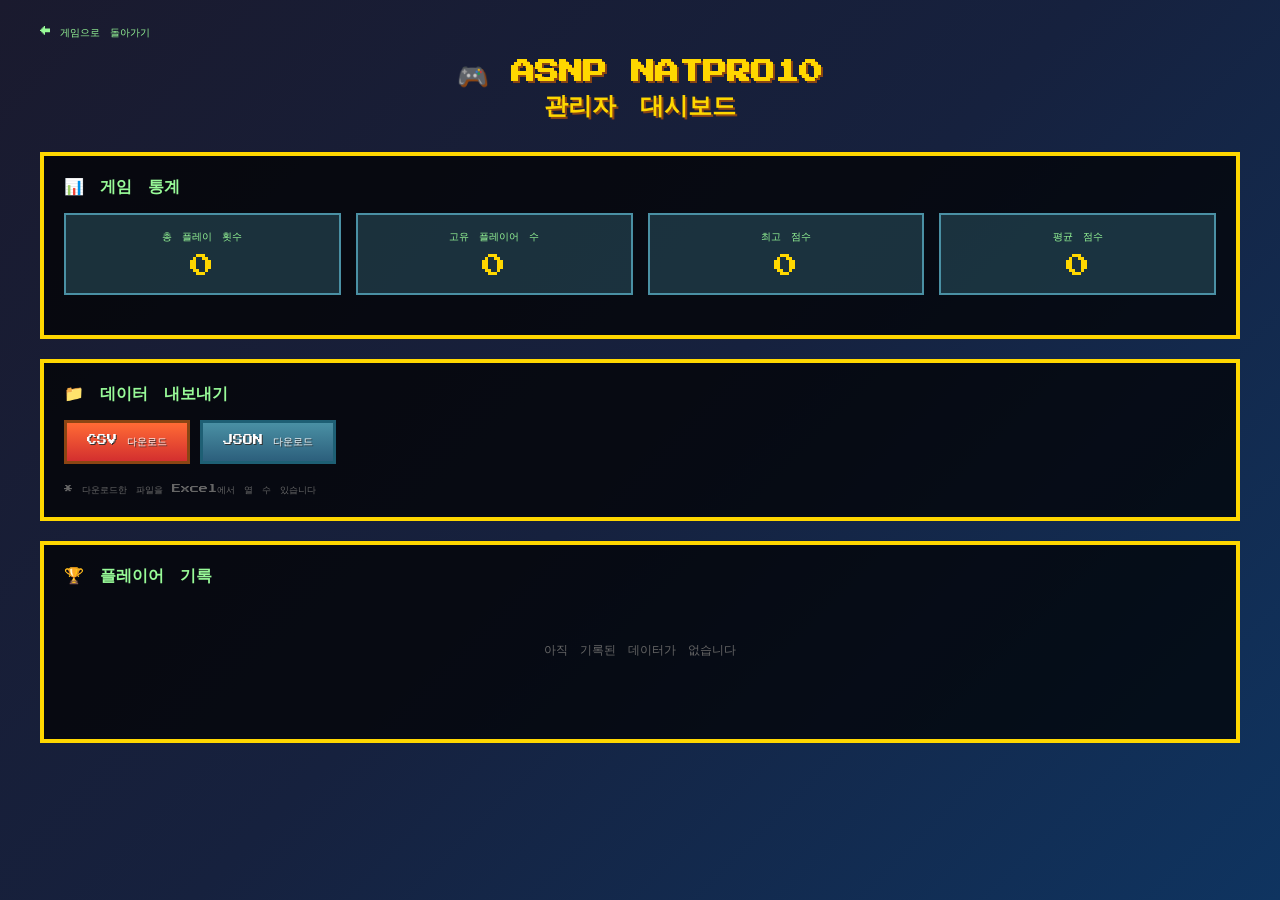
==== admin.html @ 8214d1aa "Create admin.html" ====
<!DOCTYPE html>
<html lang="ko">
<head>
    <meta charset="UTF-8">
    <meta name="viewport" content="width=device-width, initial-scale=1.0">
    <title>ASNP NATPRO10 - 관리자 페이지</title>
    <link href="https://fonts.googleapis.com/css2?family=Press+Start+2P&display=swap" rel="stylesheet">
    <style>
        * {
            margin: 0;
            padding: 0;
            box-sizing: border-box;
        }
        
        body {
            font-family: 'Press Start 2P', 'Arial', sans-serif;
            background: linear-gradient(135deg, #1a1a2e 0%, #16213e 50%, #0f3460 100%);
            min-height: 100vh;
            color: #fff;
            padding: 20px;
        }
        
        .container {
            max-width: 1200px;
            margin: 0 auto;
        }
        
        h1 {
            text-align: center;
            color: #FFD700;
            font-size: clamp(14px, 3vw, 24px);
            margin-bottom: 30px;
            text-shadow: 2px 2px 0 #8B4513;
        }
        
        .admin-card {
            background: rgba(0, 0, 0, 0.7);
            border: 4px solid #FFD700;
            padding: 20px;
            margin-bottom: 20px;
        }
        
        .admin-card h2 {
            color: #98FB98;
            font-size: clamp(10px, 2vw, 16px);
            margin-bottom: 15px;
        }
        
        .stats {
            display: grid;
            grid-template-columns: repeat(auto-fit, minmax(200px, 1fr));
            gap: 15px;
            margin-bottom: 20px;
        }
        
        .stat-box {
            background: rgba(74, 144, 164, 0.3);
            border: 2px solid #4a90a4;
            padding: 15px;
            text-align: center;
        }
        
        .stat-box .label {
            font-size: 10px;
            color: #98FB98;
            margin-bottom: 10px;
        }
        
        .stat-box .value {
            font-size: 24px;
            color: #FFD700;
        }
        
        .button-group {
            display: flex;
            gap: 10px;
            flex-wrap: wrap;
            margin-bottom: 20px;
        }
        
        .pixel-button {
            font-family: 'Press Start 2P', cursive;
            font-size: 10px;
            padding: 12px 20px;
            background: linear-gradient(to bottom, #FF6B35 0%, #D32F2F 100%);
            border: 3px solid #8B4513;
            color: #FFFFFF;
            cursor: pointer;
            transition: all 0.1s;
            text-shadow: 1px 1px 0 #333;
        }
        
        .pixel-button:hover {
            transform: scale(1.05);
            background: linear-gradient(to bottom, #FF8C5A 0%, #E53935 100%);
        }
        
        .pixel-button.secondary {
            background: linear-gradient(to bottom, #4a90a4 0%, #2c5f7c 100%);
            border-color: #1e5f74;
        }
        
        table {
            width: 100%;
            border-collapse: collapse;
            font-size: 10px;
        }
        
        th, td {
            padding: 12px 8px;
            text-align: left;
            border-bottom: 2px dashed #333;
        }
        
        th {
            color: #FFD700;
            background: rgba(0, 0, 0, 0.5);
        }
        
        td {
            color: #fff;
        }
        
        tr:hover {
            background: rgba(255, 215, 0, 0.1);
        }
        
        .rank-1 { color: #FFD700; }
        .rank-2 { color: #C0C0C0; }
        .rank-3 { color: #CD7F32; }
        
        .pagination {
            display: flex;
            justify-content: center;
            gap: 10px;
            margin-top: 20px;
        }
        
        .page-btn {
            font-family: 'Press Start 2P', cursive;
            font-size: 10px;
            padding: 8px 15px;
            background: #333;
            border: 2px solid #FFD700;
            color: #FFD700;
            cursor: pointer;
        }
        
        .page-btn:hover, .page-btn.active {
            background: #FFD700;
            color: #333;
        }
        
        .page-btn:disabled {
            opacity: 0.5;
            cursor: not-allowed;
        }
        
        .loading {
            text-align: center;
            padding: 40px;
            color: #98FB98;
            font-size: 12px;
        }
        
        .no-data {
            text-align: center;
            padding: 40px;
            color: #666;
            font-size: 12px;
        }
        
        .back-link {
            display: inline-block;
            color: #98FB98;
            text-decoration: none;
            font-size: 10px;
            margin-bottom: 20px;
        }
        
        .back-link:hover {
            color: #FFD700;
        }
        
        @media (max-width: 600px) {
            table {
                font-size: 8px;
            }
            
            th, td {
                padding: 8px 4px;
            }
        }
    </style>
</head>
<body>
    <div class="container">
        <a href="index.html" class="back-link">← 게임으로 돌아가기</a>
        
        <h1>🎮 ASNP NATPRO10<br>관리자 대시보드</h1>
        
        <!-- 통계 -->
        <div class="admin-card">
            <h2>📊 게임 통계</h2>
            <div class="stats">
                <div class="stat-box">
                    <div class="label">총 플레이 횟수</div>
                    <div class="value" id="total-plays">-</div>
                </div>
                <div class="stat-box">
                    <div class="label">고유 플레이어 수</div>
                    <div class="value" id="unique-players">-</div>
                </div>
                <div class="stat-box">
                    <div class="label">최고 점수</div>
                    <div class="value" id="highest-score">-</div>
                </div>
                <div class="stat-box">
                    <div class="label">평균 점수</div>
                    <div class="value" id="avg-score">-</div>
                </div>
            </div>
        </div>
        
        <!-- 데이터 내보내기 -->
        <div class="admin-card">
            <h2>📁 데이터 내보내기</h2>
            <div class="button-group">
                <button class="pixel-button" onclick="downloadCSV()">CSV 다운로드</button>
                <button class="pixel-button secondary" onclick="downloadJSON()">JSON 다운로드</button>
            </div>
            <p style="font-size: 9px; color: #666; margin-top: 10px;">
                * 다운로드한 파일을 Excel에서 열 수 있습니다
            </p>
        </div>
        
        <!-- 플레이어 목록 -->
        <div class="admin-card">
            <h2>🏆 플레이어 기록</h2>
            <div id="player-table-container">
                <div class="loading">데이터 로딩 중...</div>
            </div>
            <div class="pagination" id="pagination"></div>
        </div>
    </div>
    
    <script>
        let allData = [];
        let currentPage = 1;
        const itemsPerPage = 20;
        
        // 페이지 로드 시 데이터 가져오기
        document.addEventListener('DOMContentLoaded', async () => {
            await loadAllData();
            updateStats();
            renderTable();
        });
        
        async function loadAllData() {
            try {
                const response = await fetch('tables/players?limit=10000&sort=-score');
                const result = await response.json();
                allData = result.data || [];
            } catch (error) {
                console.error('Error loading data:', error);
                allData = [];
            }
        }
        
        function updateStats() {
            const totalPlays = allData.length;
            const uniqueEmails = new Set(allData.map(d => d.email)).size;
            const highestScore = allData.length > 0 ? Math.max(...allData.map(d => d.score)) : 0;
            const avgScore = allData.length > 0 
                ? Math.round(allData.reduce((sum, d) => sum + d.score, 0) / allData.length) 
                : 0;
            
            document.getElementById('total-plays').textContent = totalPlays;
            document.getElementById('unique-players').textContent = uniqueEmails;
            document.getElementById('highest-score').textContent = highestScore;
            document.getElementById('avg-score').textContent = avgScore;
        }
        
        function renderTable() {
            const container = document.getElementById('player-table-container');
            
            if (allData.length === 0) {
                container.innerHTML = '<div class="no-data">아직 기록된 데이터가 없습니다</div>';
                document.getElementById('pagination').innerHTML = '';
                return;
            }
            
            const totalPages = Math.ceil(allData.length / itemsPerPage);
            const startIndex = (currentPage - 1) * itemsPerPage;
            const endIndex = startIndex + itemsPerPage;
            const pageData = allData.slice(startIndex, endIndex);
            
            let html = `
                <table>
                    <thead>
                        <tr>
                            <th>순위</th>
                            <th>이메일</th>
                            <th>점수</th>
                            <th>플레이 시간</th>
                        </tr>
                    </thead>
                    <tbody>
            `;
            
            pageData.forEach((record, index) => {
                const rank = startIndex + index + 1;
                let rankClass = '';
                let rankDisplay = rank;
                
                if (rank === 1) {
                    rankClass = 'rank-1';
                    rankDisplay = '🥇 1';
                } else if (rank === 2) {
                    rankClass = 'rank-2';
                    rankDisplay = '🥈 2';
                } else if (rank === 3) {
                    rankClass = 'rank-3';
                    rankDisplay = '🥉 3';
                }
                
                const playedAt = new Date(record.played_at || record.created_at);
                const dateStr = playedAt.toLocaleString('ko-KR');
                
                html += `
                    <tr>
                        <td class="${rankClass}">${rankDisplay}</td>
                        <td>${record.email}</td>
                        <td>${record.score}</td>
                        <td>${dateStr}</td>
                    </tr>
                `;
            });
            
            html += '</tbody></table>';
            container.innerHTML = html;
            
            // 페이지네이션
            renderPagination(totalPages);
        }
        
        function renderPagination(totalPages) {
            const pagination = document.getElementById('pagination');
            
            if (totalPages <= 1) {
                pagination.innerHTML = '';
                return;
            }
            
            let html = '';
            
            html += `<button class="page-btn" onclick="goToPage(1)" ${currentPage === 1 ? 'disabled' : ''}>≪</button>`;
            html += `<button class="page-btn" onclick="goToPage(${currentPage - 1})" ${currentPage === 1 ? 'disabled' : ''}>◀</button>`;
            
            const startPage = Math.max(1, currentPage - 2);
            const endPage = Math.min(totalPages, currentPage + 2);
            
            for (let i = startPage; i <= endPage; i++) {
                html += `<button class="page-btn ${i === currentPage ? 'active' : ''}" onclick="goToPage(${i})">${i}</button>`;
            }
            
            html += `<button class="page-btn" onclick="goToPage(${currentPage + 1})" ${currentPage === totalPages ? 'disabled' : ''}>▶</button>`;
            html += `<button class="page-btn" onclick="goToPage(${totalPages})" ${currentPage === totalPages ? 'disabled' : ''}>≫</button>`;
            
            pagination.innerHTML = html;
        }
        
        function goToPage(page) {
            const totalPages = Math.ceil(allData.length / itemsPerPage);
            if (page < 1 || page > totalPages) return;
            currentPage = page;
            renderTable();
        }
        
        function downloadCSV() {
            if (allData.length === 0) {
                alert('다운로드할 데이터가 없습니다');
                return;
            }
            
            // BOM 추가 (Excel에서 한글 깨짐 방지)
            let csv = '\uFEFF';
            csv += '순위,이메일,점수,플레이시간\n';
            
            allData.forEach((record, index) => {
                const playedAt = new Date(record.played_at || record.created_at);
                const dateStr = playedAt.toLocaleString('ko-KR');
                csv += `${index + 1},"${record.email}",${record.score},"${dateStr}"\n`;
            });
            
            const blob = new Blob([csv], { type: 'text/csv;charset=utf-8;' });
            const link = document.createElement('a');
            const url = URL.createObjectURL(blob);
            
            const now = new Date();
            const filename = `ASNP_NATPRO10_${now.getFullYear()}${(now.getMonth()+1).toString().padStart(2,'0')}${now.getDate().toString().padStart(2,'0')}.csv`;
            
            link.setAttribute('href', url);
            link.setAttribute('download', filename);
            link.style.visibility = 'hidden';
            document.body.appendChild(link);
            link.click();
            document.body.removeChild(link);
        }
        
        function downloadJSON() {
            if (allData.length === 0) {
                alert('다운로드할 데이터가 없습니다');
                return;
            }
            
            const exportData = allData.map((record, index) => ({
                rank: index + 1,
                email: record.email,
                score: record.score,
                played_at: record.played_at || record.created_at
            }));
            
            const json = JSON.stringify(exportData, null, 2);
            const blob = new Blob([json], { type: 'application/json' });
            const link = document.createElement('a');
            const url = URL.createObjectURL(blob);
            
            const now = new Date();
            const filename = `ASNP_NATPRO10_${now.getFullYear()}${(now.getMonth()+1).toString().padStart(2,'0')}${now.getDate().toString().padStart(2,'0')}.json`;
            
            link.setAttribute('href', url);
            link.setAttribute('download', filename);
            link.style.visibility = 'hidden';
            document.body.appendChild(link);
            link.click();
            document.body.removeChild(link);
        }
    </script>
</body>
</html>
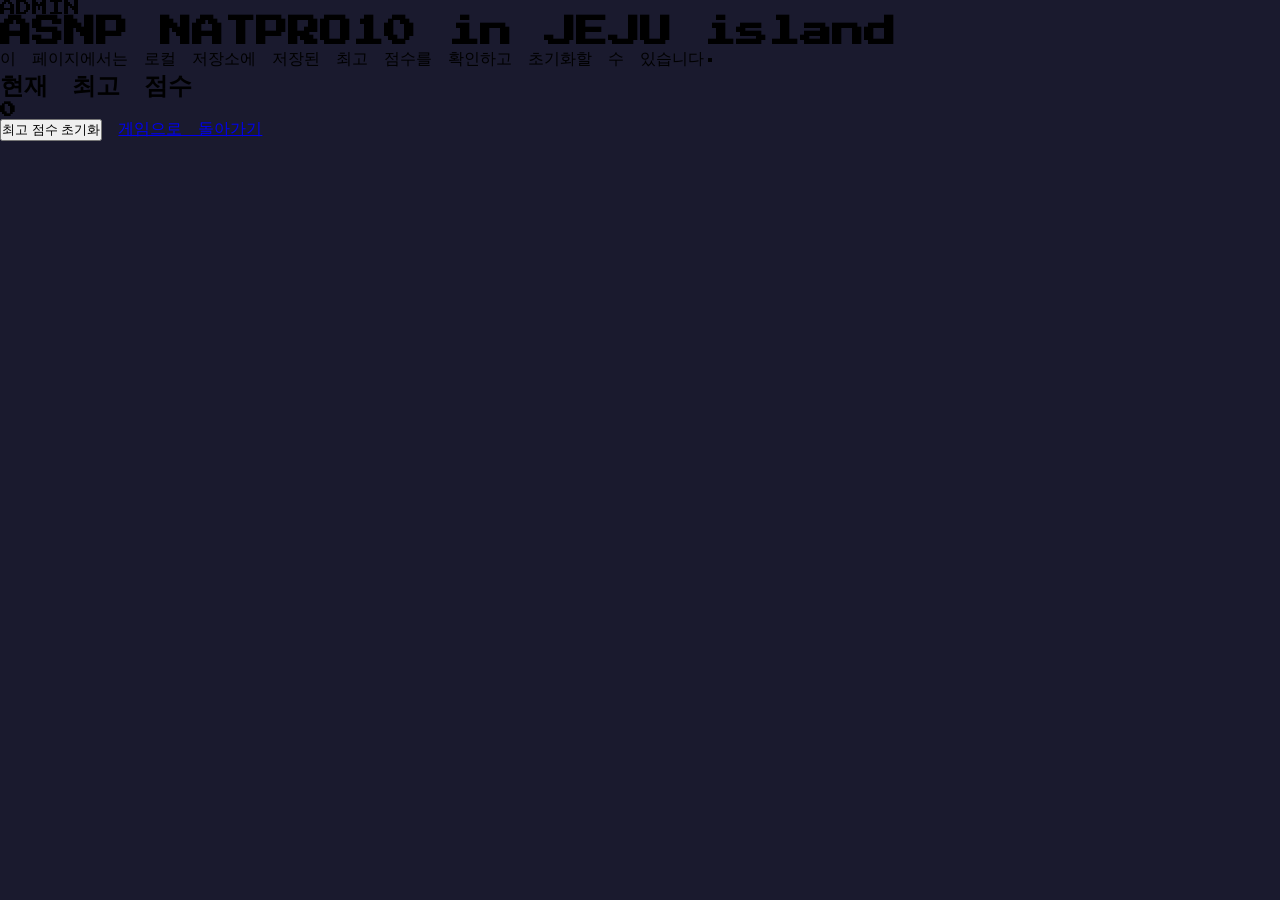
==== commit 285e7884: "Add files via upload" ====
--- a/admin.html
+++ b/admin.html
@@ -1,441 +1,39 @@
-<!DOCTYPE html>
+<!doctype html>
 <html lang="ko">
 <head>
-    <meta charset="UTF-8">
-    <meta name="viewport" content="width=device-width, initial-scale=1.0">
-    <title>ASNP NATPRO10 - 관리자 페이지</title>
-    <link href="https://fonts.googleapis.com/css2?family=Press+Start+2P&display=swap" rel="stylesheet">
-    <style>
-        * {
-            margin: 0;
-            padding: 0;
-            box-sizing: border-box;
-        }
-        
-        body {
-            font-family: 'Press Start 2P', 'Arial', sans-serif;
-            background: linear-gradient(135deg, #1a1a2e 0%, #16213e 50%, #0f3460 100%);
-            min-height: 100vh;
-            color: #fff;
-            padding: 20px;
-        }
-        
-        .container {
-            max-width: 1200px;
-            margin: 0 auto;
-        }
-        
-        h1 {
-            text-align: center;
-            color: #FFD700;
-            font-size: clamp(14px, 3vw, 24px);
-            margin-bottom: 30px;
-            text-shadow: 2px 2px 0 #8B4513;
-        }
-        
-        .admin-card {
-            background: rgba(0, 0, 0, 0.7);
-            border: 4px solid #FFD700;
-            padding: 20px;
-            margin-bottom: 20px;
-        }
-        
-        .admin-card h2 {
-            color: #98FB98;
-            font-size: clamp(10px, 2vw, 16px);
-            margin-bottom: 15px;
-        }
-        
-        .stats {
-            display: grid;
-            grid-template-columns: repeat(auto-fit, minmax(200px, 1fr));
-            gap: 15px;
-            margin-bottom: 20px;
-        }
-        
-        .stat-box {
-            background: rgba(74, 144, 164, 0.3);
-            border: 2px solid #4a90a4;
-            padding: 15px;
-            text-align: center;
-        }
-        
-        .stat-box .label {
-            font-size: 10px;
-            color: #98FB98;
-            margin-bottom: 10px;
-        }
-        
-        .stat-box .value {
-            font-size: 24px;
-            color: #FFD700;
-        }
-        
-        .button-group {
-            display: flex;
-            gap: 10px;
-            flex-wrap: wrap;
-            margin-bottom: 20px;
-        }
-        
-        .pixel-button {
-            font-family: 'Press Start 2P', cursive;
-            font-size: 10px;
-            padding: 12px 20px;
-            background: linear-gradient(to bottom, #FF6B35 0%, #D32F2F 100%);
-            border: 3px solid #8B4513;
-            color: #FFFFFF;
-            cursor: pointer;
-            transition: all 0.1s;
-            text-shadow: 1px 1px 0 #333;
-        }
-        
-        .pixel-button:hover {
-            transform: scale(1.05);
-            background: linear-gradient(to bottom, #FF8C5A 0%, #E53935 100%);
-        }
-        
-        .pixel-button.secondary {
-            background: linear-gradient(to bottom, #4a90a4 0%, #2c5f7c 100%);
-            border-color: #1e5f74;
-        }
-        
-        table {
-            width: 100%;
-            border-collapse: collapse;
-            font-size: 10px;
-        }
-        
-        th, td {
-            padding: 12px 8px;
-            text-align: left;
-            border-bottom: 2px dashed #333;
-        }
-        
-        th {
-            color: #FFD700;
-            background: rgba(0, 0, 0, 0.5);
-        }
-        
-        td {
-            color: #fff;
-        }
-        
-        tr:hover {
-            background: rgba(255, 215, 0, 0.1);
-        }
-        
-        .rank-1 { color: #FFD700; }
-        .rank-2 { color: #C0C0C0; }
-        .rank-3 { color: #CD7F32; }
-        
-        .pagination {
-            display: flex;
-            justify-content: center;
-            gap: 10px;
-            margin-top: 20px;
-        }
-        
-        .page-btn {
-            font-family: 'Press Start 2P', cursive;
-            font-size: 10px;
-            padding: 8px 15px;
-            background: #333;
-            border: 2px solid #FFD700;
-            color: #FFD700;
-            cursor: pointer;
-        }
-        
-        .page-btn:hover, .page-btn.active {
-            background: #FFD700;
-            color: #333;
-        }
-        
-        .page-btn:disabled {
-            opacity: 0.5;
-            cursor: not-allowed;
-        }
-        
-        .loading {
-            text-align: center;
-            padding: 40px;
-            color: #98FB98;
-            font-size: 12px;
-        }
-        
-        .no-data {
-            text-align: center;
-            padding: 40px;
-            color: #666;
-            font-size: 12px;
-        }
-        
-        .back-link {
-            display: inline-block;
-            color: #98FB98;
-            text-decoration: none;
-            font-size: 10px;
-            margin-bottom: 20px;
-        }
-        
-        .back-link:hover {
-            color: #FFD700;
-        }
-        
-        @media (max-width: 600px) {
-            table {
-                font-size: 8px;
-            }
-            
-            th, td {
-                padding: 8px 4px;
-            }
-        }
-    </style>
+  <meta charset="UTF-8" />
+  <meta name="viewport" content="width=device-width, initial-scale=1.0" />
+  <title>관리자 페이지 | ASNP NATPRO10</title>
+  <link rel="stylesheet" href="css/style.css" />
 </head>
 <body>
-    <div class="container">
-        <a href="index.html" class="back-link">← 게임으로 돌아가기</a>
-        
-        <h1>🎮 ASNP NATPRO10<br>관리자 대시보드</h1>
-        
-        <!-- 통계 -->
-        <div class="admin-card">
-            <h2>📊 게임 통계</h2>
-            <div class="stats">
-                <div class="stat-box">
-                    <div class="label">총 플레이 횟수</div>
-                    <div class="value" id="total-plays">-</div>
-                </div>
-                <div class="stat-box">
-                    <div class="label">고유 플레이어 수</div>
-                    <div class="value" id="unique-players">-</div>
-                </div>
-                <div class="stat-box">
-                    <div class="label">최고 점수</div>
-                    <div class="value" id="highest-score">-</div>
-                </div>
-                <div class="stat-box">
-                    <div class="label">평균 점수</div>
-                    <div class="value" id="avg-score">-</div>
-                </div>
-            </div>
-        </div>
-        
-        <!-- 데이터 내보내기 -->
-        <div class="admin-card">
-            <h2>📁 데이터 내보내기</h2>
-            <div class="button-group">
-                <button class="pixel-button" onclick="downloadCSV()">CSV 다운로드</button>
-                <button class="pixel-button secondary" onclick="downloadJSON()">JSON 다운로드</button>
-            </div>
-            <p style="font-size: 9px; color: #666; margin-top: 10px;">
-                * 다운로드한 파일을 Excel에서 열 수 있습니다
-            </p>
-        </div>
-        
-        <!-- 플레이어 목록 -->
-        <div class="admin-card">
-            <h2>🏆 플레이어 기록</h2>
-            <div id="player-table-container">
-                <div class="loading">데이터 로딩 중...</div>
-            </div>
-            <div class="pagination" id="pagination"></div>
-        </div>
-    </div>
-    
-    <script>
-        let allData = [];
-        let currentPage = 1;
-        const itemsPerPage = 20;
-        
-        // 페이지 로드 시 데이터 가져오기
-        document.addEventListener('DOMContentLoaded', async () => {
-            await loadAllData();
-            updateStats();
-            renderTable();
-        });
-        
-        async function loadAllData() {
-            try {
-                const response = await fetch('tables/players?limit=10000&sort=-score');
-                const result = await response.json();
-                allData = result.data || [];
-            } catch (error) {
-                console.error('Error loading data:', error);
-                allData = [];
-            }
-        }
-        
-        function updateStats() {
-            const totalPlays = allData.length;
-            const uniqueEmails = new Set(allData.map(d => d.email)).size;
-            const highestScore = allData.length > 0 ? Math.max(...allData.map(d => d.score)) : 0;
-            const avgScore = allData.length > 0 
-                ? Math.round(allData.reduce((sum, d) => sum + d.score, 0) / allData.length) 
-                : 0;
-            
-            document.getElementById('total-plays').textContent = totalPlays;
-            document.getElementById('unique-players').textContent = uniqueEmails;
-            document.getElementById('highest-score').textContent = highestScore;
-            document.getElementById('avg-score').textContent = avgScore;
-        }
-        
-        function renderTable() {
-            const container = document.getElementById('player-table-container');
-            
-            if (allData.length === 0) {
-                container.innerHTML = '<div class="no-data">아직 기록된 데이터가 없습니다</div>';
-                document.getElementById('pagination').innerHTML = '';
-                return;
-            }
-            
-            const totalPages = Math.ceil(allData.length / itemsPerPage);
-            const startIndex = (currentPage - 1) * itemsPerPage;
-            const endIndex = startIndex + itemsPerPage;
-            const pageData = allData.slice(startIndex, endIndex);
-            
-            let html = `
-                <table>
-                    <thead>
-                        <tr>
-                            <th>순위</th>
-                            <th>이메일</th>
-                            <th>점수</th>
-                            <th>플레이 시간</th>
-                        </tr>
-                    </thead>
-                    <tbody>
-            `;
-            
-            pageData.forEach((record, index) => {
-                const rank = startIndex + index + 1;
-                let rankClass = '';
-                let rankDisplay = rank;
-                
-                if (rank === 1) {
-                    rankClass = 'rank-1';
-                    rankDisplay = '🥇 1';
-                } else if (rank === 2) {
-                    rankClass = 'rank-2';
-                    rankDisplay = '🥈 2';
-                } else if (rank === 3) {
-                    rankClass = 'rank-3';
-                    rankDisplay = '🥉 3';
-                }
-                
-                const playedAt = new Date(record.played_at || record.created_at);
-                const dateStr = playedAt.toLocaleString('ko-KR');
-                
-                html += `
-                    <tr>
-                        <td class="${rankClass}">${rankDisplay}</td>
-                        <td>${record.email}</td>
-                        <td>${record.score}</td>
-                        <td>${dateStr}</td>
-                    </tr>
-                `;
-            });
-            
-            html += '</tbody></table>';
-            container.innerHTML = html;
-            
-            // 페이지네이션
-            renderPagination(totalPages);
-        }
-        
-        function renderPagination(totalPages) {
-            const pagination = document.getElementById('pagination');
-            
-            if (totalPages <= 1) {
-                pagination.innerHTML = '';
-                return;
-            }
-            
-            let html = '';
-            
-            html += `<button class="page-btn" onclick="goToPage(1)" ${currentPage === 1 ? 'disabled' : ''}>≪</button>`;
-            html += `<button class="page-btn" onclick="goToPage(${currentPage - 1})" ${currentPage === 1 ? 'disabled' : ''}>◀</button>`;
-            
-            const startPage = Math.max(1, currentPage - 2);
-            const endPage = Math.min(totalPages, currentPage + 2);
-            
-            for (let i = startPage; i <= endPage; i++) {
-                html += `<button class="page-btn ${i === currentPage ? 'active' : ''}" onclick="goToPage(${i})">${i}</button>`;
-            }
-            
-            html += `<button class="page-btn" onclick="goToPage(${currentPage + 1})" ${currentPage === totalPages ? 'disabled' : ''}>▶</button>`;
-            html += `<button class="page-btn" onclick="goToPage(${totalPages})" ${currentPage === totalPages ? 'disabled' : ''}>≫</button>`;
-            
-            pagination.innerHTML = html;
-        }
-        
-        function goToPage(page) {
-            const totalPages = Math.ceil(allData.length / itemsPerPage);
-            if (page < 1 || page > totalPages) return;
-            currentPage = page;
-            renderTable();
-        }
-        
-        function downloadCSV() {
-            if (allData.length === 0) {
-                alert('다운로드할 데이터가 없습니다');
-                return;
-            }
-            
-            // BOM 추가 (Excel에서 한글 깨짐 방지)
-            let csv = '\uFEFF';
-            csv += '순위,이메일,점수,플레이시간\n';
-            
-            allData.forEach((record, index) => {
-                const playedAt = new Date(record.played_at || record.created_at);
-                const dateStr = playedAt.toLocaleString('ko-KR');
-                csv += `${index + 1},"${record.email}",${record.score},"${dateStr}"\n`;
-            });
-            
-            const blob = new Blob([csv], { type: 'text/csv;charset=utf-8;' });
-            const link = document.createElement('a');
-            const url = URL.createObjectURL(blob);
-            
-            const now = new Date();
-            const filename = `ASNP_NATPRO10_${now.getFullYear()}${(now.getMonth()+1).toString().padStart(2,'0')}${now.getDate().toString().padStart(2,'0')}.csv`;
-            
-            link.setAttribute('href', url);
-            link.setAttribute('download', filename);
-            link.style.visibility = 'hidden';
-            document.body.appendChild(link);
-            link.click();
-            document.body.removeChild(link);
-        }
-        
-        function downloadJSON() {
-            if (allData.length === 0) {
-                alert('다운로드할 데이터가 없습니다');
-                return;
-            }
-            
-            const exportData = allData.map((record, index) => ({
-                rank: index + 1,
-                email: record.email,
-                score: record.score,
-                played_at: record.played_at || record.created_at
-            }));
-            
-            const json = JSON.stringify(exportData, null, 2);
-            const blob = new Blob([json], { type: 'application/json' });
-            const link = document.createElement('a');
-            const url = URL.createObjectURL(blob);
-            
-            const now = new Date();
-            const filename = `ASNP_NATPRO10_${now.getFullYear()}${(now.getMonth()+1).toString().padStart(2,'0')}${now.getDate().toString().padStart(2,'0')}.json`;
-            
-            link.setAttribute('href', url);
-            link.setAttribute('download', filename);
-            link.style.visibility = 'hidden';
-            document.body.appendChild(link);
-            link.click();
-            document.body.removeChild(link);
-        }
-    </script>
+  <main class="admin-shell">
+    <p class="eyebrow">ADMIN</p>
+    <h1>ASNP NATPRO10 in JEJU island</h1>
+    <p>이 페이지에서는 로컬 저장소에 저장된 최고 점수를 확인하고 초기화할 수 있습니다.</p>
+
+    <section class="admin-box">
+      <h2>현재 최고 점수</h2>
+      <p><strong id="bestScore">0</strong></p>
+      <div class="button-row">
+        <button id="resetBtn" class="primary-btn">최고 점수 초기화</button>
+        <a class="secondary-btn" href="index.html">게임으로 돌아가기</a>
+      </div>
+    </section>
+  </main>
+
+  <script>
+    const bestEl = document.getElementById('bestScore');
+    const resetBtn = document.getElementById('resetBtn');
+    const read = () => {
+      bestEl.textContent = String(Number(localStorage.getItem('natpro10-best-score') || 0));
+    };
+    resetBtn.addEventListener('click', () => {
+      localStorage.removeItem('natpro10-best-score');
+      read();
+      alert('최고 점수를 초기화했습니다.');
+    });
+    read();
+  </script>
 </body>
 </html>
--- a/css/style.css
+++ b/css/style.css
@@ -0,0 +1,395 @@
+/* 8비트 레트로풍 스타일 */
+@import url('https://fonts.googleapis.com/css2?family=Press+Start+2P&display=swap');
+
+* {
+    margin: 0;
+    padding: 0;
+    box-sizing: border-box;
+}
+
+body {
+    font-family: 'Press Start 2P', cursive;
+    background-color: #1a1a2e;
+    overflow: hidden;
+    touch-action: manipulation;
+    -webkit-tap-highlight-color: transparent;
+    user-select: none;
+    -webkit-user-select: none;
+}
+
+/* 화면 기본 스타일 */
+.screen {
+    position: fixed;
+    top: 0;
+    left: 0;
+    width: 100%;
+    height: 100%;
+    display: none;
+    justify-content: center;
+    align-items: center;
+    flex-direction: column;
+}
+
+.screen.active {
+    display: flex;
+}
+
+/* 캔버스 스타일 */
+canvas {
+    position: absolute;
+    top: 0;
+    left: 0;
+    width: 100%;
+    height: 100%;
+}
+
+/* === 타이틀 화면 === */
+#title-screen {
+    background: linear-gradient(to bottom, #87CEEB 0%, #4a90a4 50%, #2c5f7c 100%);
+    cursor: pointer;
+}
+
+.title-content {
+    position: relative;
+    z-index: 10;
+    text-align: center;
+    padding: 20px;
+}
+
+.game-title {
+    font-size: clamp(16px, 5vw, 36px);
+    color: #FFD700;
+    text-shadow: 
+        4px 4px 0 #8B4513,
+        -2px -2px 0 #FF6B35,
+        2px -2px 0 #FF6B35,
+        -2px 2px 0 #FF6B35;
+    line-height: 1.5;
+    animation: titlePulse 2s ease-in-out infinite;
+    letter-spacing: 2px;
+}
+
+.game-title span {
+    font-size: clamp(12px, 3.5vw, 24px);
+    color: #98FB98;
+    display: block;
+    margin-top: 10px;
+}
+
+@keyframes titlePulse {
+    0%, 100% { transform: scale(1); }
+    50% { transform: scale(1.02); }
+}
+
+.touch-text {
+    font-size: clamp(10px, 2.5vw, 16px);
+    color: #FFFFFF;
+    margin-top: 60px;
+    text-shadow: 2px 2px 0 #333;
+}
+
+.blink {
+    animation: blink 1s step-start infinite;
+}
+
+@keyframes blink {
+    0%, 50% { opacity: 1; }
+    51%, 100% { opacity: 0; }
+}
+
+/* 사운드 토글 버튼 */
+.sound-toggle {
+    position: absolute;
+    top: 20px;
+    right: 20px;
+    font-size: 24px;
+    cursor: pointer;
+    z-index: 100;
+    background: rgba(0, 0, 0, 0.5);
+    padding: 10px;
+    border-radius: 8px;
+    border: 2px solid #FFD700;
+}
+
+.sound-toggle:hover {
+    background: rgba(0, 0, 0, 0.7);
+}
+
+/* === 이메일 입력 화면 === */
+#email-screen {
+    background: linear-gradient(135deg, #1a1a2e 0%, #16213e 50%, #0f3460 100%);
+}
+
+.email-container {
+    position: relative;
+    z-index: 10;
+    text-align: center;
+    padding: 30px;
+    background: rgba(0, 0, 0, 0.7);
+    border: 4px solid #FFD700;
+    border-radius: 0;
+    max-width: 90%;
+    width: 400px;
+    image-rendering: pixelated;
+}
+
+.pixel-title {
+    font-size: clamp(14px, 4vw, 24px);
+    color: #FFD700;
+    margin-bottom: 20px;
+    text-shadow: 2px 2px 0 #8B4513;
+}
+
+.pixel-subtitle {
+    font-size: clamp(8px, 2vw, 12px);
+    color: #98FB98;
+    margin-bottom: 30px;
+    line-height: 2;
+}
+
+.pixel-input {
+    font-family: 'Press Start 2P', cursive;
+    font-size: clamp(10px, 2.5vw, 14px);
+    padding: 15px;
+    width: 100%;
+    background: #0a0a1a;
+    border: 3px solid #4a90a4;
+    color: #FFFFFF;
+    text-align: center;
+    margin-bottom: 20px;
+    outline: none;
+}
+
+.pixel-input:focus {
+    border-color: #FFD700;
+    box-shadow: 0 0 10px #FFD700;
+}
+
+.pixel-input::placeholder {
+    color: #666;
+}
+
+.pixel-button {
+    font-family: 'Press Start 2P', cursive;
+    font-size: clamp(10px, 2.5vw, 14px);
+    padding: 15px 30px;
+    background: linear-gradient(to bottom, #FF6B35 0%, #D32F2F 100%);
+    border: 4px solid #8B4513;
+    color: #FFFFFF;
+    cursor: pointer;
+    transition: all 0.1s;
+    text-shadow: 2px 2px 0 #333;
+}
+
+.pixel-button:hover {
+    transform: scale(1.05);
+    background: linear-gradient(to bottom, #FF8C5A 0%, #E53935 100%);
+}
+
+.pixel-button:active {
+    transform: scale(0.95);
+}
+
+.error-message {
+    font-size: 10px;
+    color: #FF6B6B;
+    margin-top: 15px;
+    min-height: 20px;
+}
+
+/* === 게임 화면 === */
+#game-screen {
+    background: linear-gradient(to bottom, #87CEEB 0%, #4a90a4 60%, #2c5f7c 100%);
+}
+
+.game-ui {
+    position: absolute;
+    top: 0;
+    left: 0;
+    width: 100%;
+    padding: 20px;
+    z-index: 10;
+    display: flex;
+    justify-content: center;
+}
+
+.score-display {
+    background: rgba(0, 0, 0, 0.7);
+    padding: 15px 30px;
+    border: 3px solid #FFD700;
+    display: flex;
+    flex-direction: column;
+    align-items: center;
+    gap: 5px;
+}
+
+.score-label {
+    font-size: clamp(8px, 2vw, 12px);
+    color: #98FB98;
+}
+
+.score-value {
+    font-size: clamp(16px, 4vw, 28px);
+    color: #FFD700;
+    text-shadow: 2px 2px 0 #8B4513;
+}
+
+/* === 랭킹 화면 === */
+#ranking-screen {
+    background: linear-gradient(135deg, #1a1a2e 0%, #16213e 50%, #0f3460 100%);
+}
+
+.ranking-container {
+    position: relative;
+    z-index: 10;
+    text-align: center;
+    padding: 20px;
+    max-width: 95%;
+    width: 500px;
+    max-height: 90vh;
+    overflow-y: auto;
+}
+
+.final-score {
+    background: rgba(0, 0, 0, 0.7);
+    padding: 20px;
+    border: 4px solid #FF6B35;
+    margin: 20px 0;
+    display: flex;
+    flex-direction: column;
+    gap: 10px;
+}
+
+.final-score span:first-child {
+    font-size: clamp(10px, 2.5vw, 14px);
+    color: #98FB98;
+}
+
+.final-score span:last-child {
+    font-size: clamp(24px, 6vw, 40px);
+    color: #FFD700;
+    text-shadow: 3px 3px 0 #8B4513;
+}
+
+.ranking-board {
+    background: rgba(0, 0, 0, 0.8);
+    padding: 20px;
+    border: 4px solid #FFD700;
+    margin-bottom: 20px;
+}
+
+.ranking-board h3 {
+    font-size: clamp(10px, 2.5vw, 14px);
+    color: #FFD700;
+    margin-bottom: 20px;
+}
+
+#ranking-list {
+    text-align: left;
+}
+
+.ranking-item {
+    display: flex;
+    justify-content: space-between;
+    align-items: center;
+    padding: 10px 5px;
+    border-bottom: 2px dashed #333;
+    font-size: clamp(7px, 1.8vw, 11px);
+    color: #FFFFFF;
+}
+
+.ranking-item:last-child {
+    border-bottom: none;
+}
+
+.ranking-item.current-player {
+    background: rgba(255, 215, 0, 0.2);
+    border: 2px solid #FFD700;
+}
+
+.ranking-item .rank {
+    color: #FFD700;
+    min-width: 30px;
+}
+
+.ranking-item .rank.gold { color: #FFD700; }
+.ranking-item .rank.silver { color: #C0C0C0; }
+.ranking-item .rank.bronze { color: #CD7F32; }
+
+.ranking-item .email {
+    flex: 1;
+    overflow: hidden;
+    text-overflow: ellipsis;
+    white-space: nowrap;
+    margin: 0 10px;
+    color: #98FB98;
+}
+
+.ranking-item .score {
+    color: #FF6B35;
+    min-width: 60px;
+    text-align: right;
+}
+
+/* 반응형 디자인 */
+@media (max-width: 480px) {
+    .email-container {
+        padding: 20px;
+    }
+    
+    .pixel-button {
+        padding: 12px 20px;
+    }
+    
+    .ranking-item {
+        padding: 8px 3px;
+        font-size: 8px;
+    }
+}
+
+/* 스크롤바 스타일 */
+::-webkit-scrollbar {
+    width: 8px;
+}
+
+::-webkit-scrollbar-track {
+    background: #1a1a2e;
+}
+
+::-webkit-scrollbar-thumb {
+    background: #FFD700;
+    border-radius: 0;
+}
+
+/* 게임 점수 획득 애니메이션 */
+.score-popup {
+    position: absolute;
+    font-family: 'Press Start 2P', cursive;
+    font-size: 16px;
+    color: #FFD700;
+    text-shadow: 2px 2px 0 #8B4513;
+    pointer-events: none;
+    animation: scoreFloat 1s ease-out forwards;
+    z-index: 100;
+}
+
+@keyframes scoreFloat {
+    0% {
+        opacity: 1;
+        transform: translateY(0) scale(1);
+    }
+    100% {
+        opacity: 0;
+        transform: translateY(-50px) scale(1.5);
+    }
+}
+
+/* 게임 오버 효과 */
+.game-over-flash {
+    animation: flashRed 0.5s ease-in-out;
+}
+
+@keyframes flashRed {
+    0%, 100% { filter: none; }
+    50% { filter: brightness(2) saturate(0) sepia(1) hue-rotate(-50deg); }
+}
